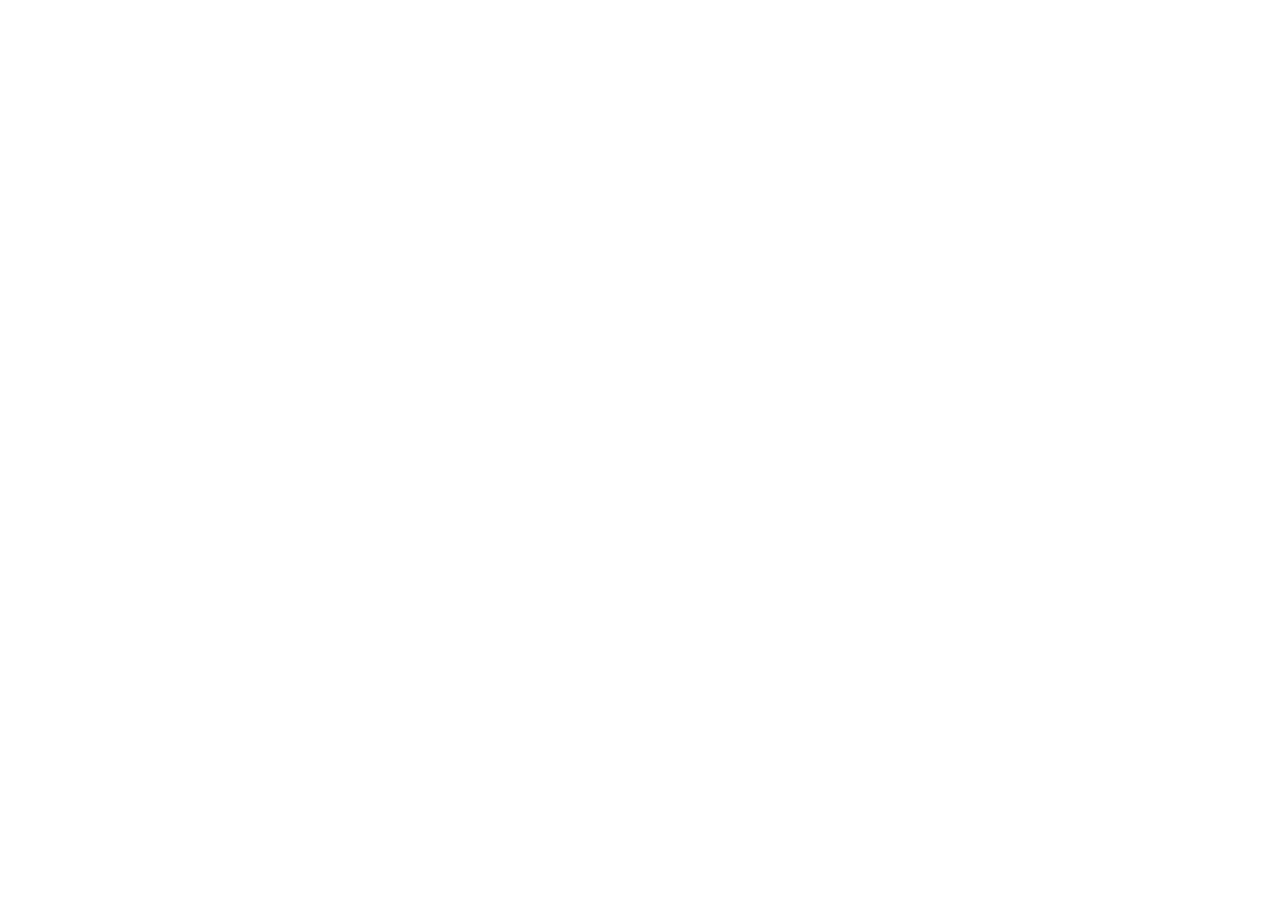
==== docs/index.html @ 8eaa738f "docs agregado" ====
<!doctype html><html lang="en"><head><meta charset="utf-8"/><link rel="icon" href="/favicon.ico"/><meta name="viewport" content="width=device-width,initial-scale=1"/><meta name="theme-color" content="#000000"/><meta name="description" content="Web site created using create-react-app"/><link rel="apple-touch-icon" href="/logo192.png"/><link rel="manifest" href="/manifest.json"/><link rel="stylesheet" href="https://cdnjs.cloudflare.com/ajax/libs/animate.css/4.1.1/animate.min.css"/><title>GifExpertApp...</title><script defer="defer" src="/static/js/main.67034e07.js"></script><link href="/static/css/main.12ed4c81.css" rel="stylesheet"></head><body><noscript>You need to enable JavaScript to run this app.</noscript><div id="root"></div></body></html>
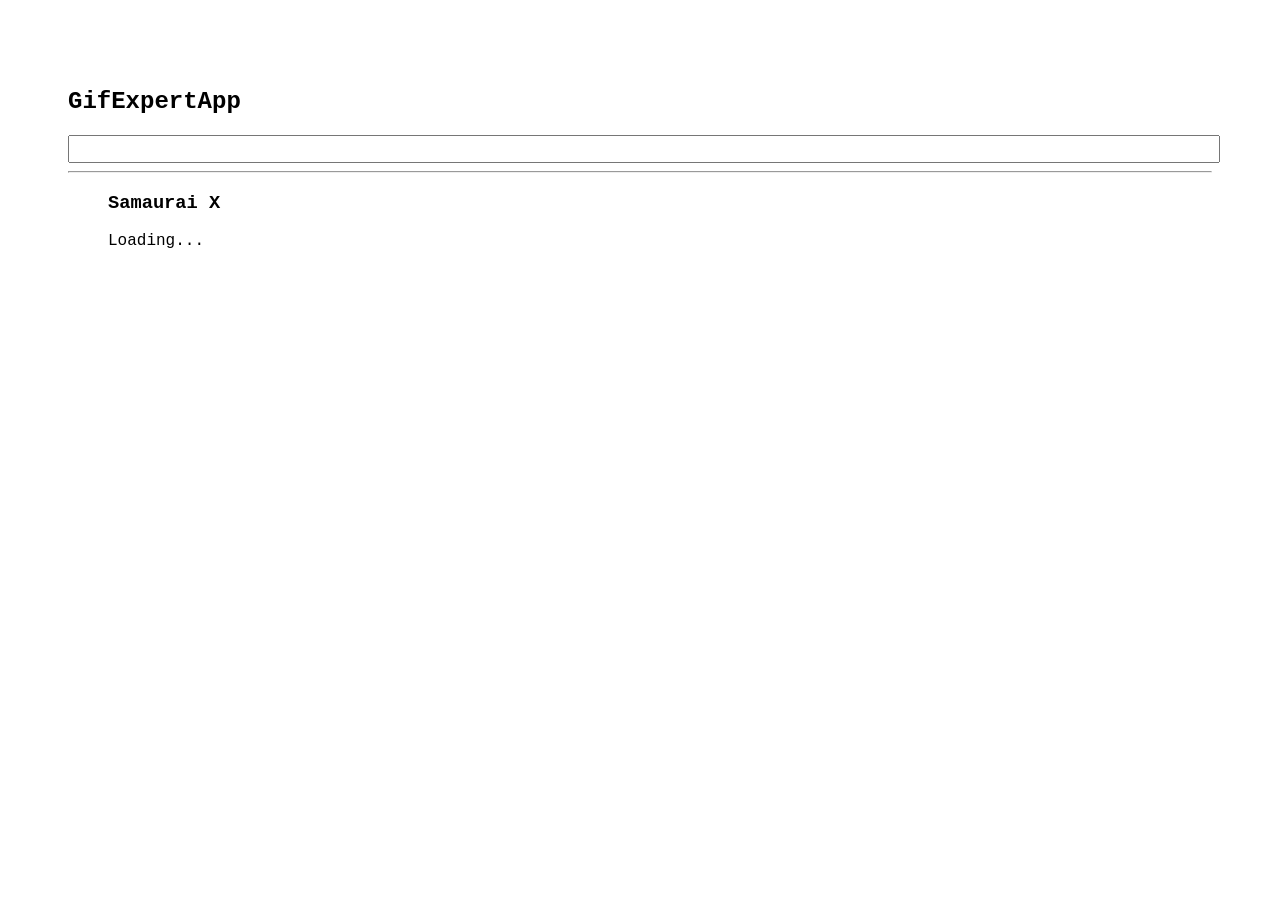
==== commit 6b89ffe5: "index.html actualizado" ====
--- a/docs/index.html
+++ b/docs/index.html
@@ -1 +1,22 @@
-<!doctype html><html lang="en"><head><meta charset="utf-8"/><link rel="icon" href="/favicon.ico"/><meta name="viewport" content="width=device-width,initial-scale=1"/><meta name="theme-color" content="#000000"/><meta name="description" content="Web site created using create-react-app"/><link rel="apple-touch-icon" href="/logo192.png"/><link rel="manifest" href="/manifest.json"/><link rel="stylesheet" href="https://cdnjs.cloudflare.com/ajax/libs/animate.css/4.1.1/animate.min.css"/><title>GifExpertApp...</title><script defer="defer" src="/static/js/main.67034e07.js"></script><link href="/static/css/main.12ed4c81.css" rel="stylesheet"></head><body><noscript>You need to enable JavaScript to run this app.</noscript><div id="root"></div></body></html>+<!doctype html>
+<html lang="en">
+
+<head>
+    <meta charset="utf-8" />
+    <link rel="icon" href="./favicon.ico" />
+    <meta name="viewport" content="width=device-width,initial-scale=1" />
+    <meta name="theme-color" content="#000000" />
+    <meta name="description" content="Web site created using create-react-app" />
+    <link rel="apple-touch-icon" href="./logo192.png" />
+    <link rel="manifest" href="./manifest.json" />
+    <link rel="stylesheet" href="https://cdnjs.cloudflare.com/ajax/libs/animate.css/4.1.1/animate.min.css" />
+    <title>GifExpertApp...</title>
+    <script defer="defer" src="./static/js/main.67034e07.js"></script>
+    <link href="./static/css/main.12ed4c81.css" rel="stylesheet">
+</head>
+
+<body><noscript>You need to enable JavaScript to run this app.</noscript>
+    <div id="root"></div>
+</body>
+
+</html>
--- a/docs/static/css/main.12ed4c81.css
+++ b/docs/static/css/main.12ed4c81.css
@@ -0,0 +1,2 @@
+*{font-family:Courier New,Courier,monospace}body{padding:60px}input{color:gray;font-size:1.2rem;width:100%}.card-grid{display:flex;flex-direction:row;flex-wrap:wrap}.card{align-content:center;border:1px solid grey;border-radius:6px;margin-bottom:10px;margin-right:10px;overflow:hidden}.card p{padding:5px;text-align:center}.card img{max-height:170px}
+/*# sourceMappingURL=main.12ed4c81.css.map*/
